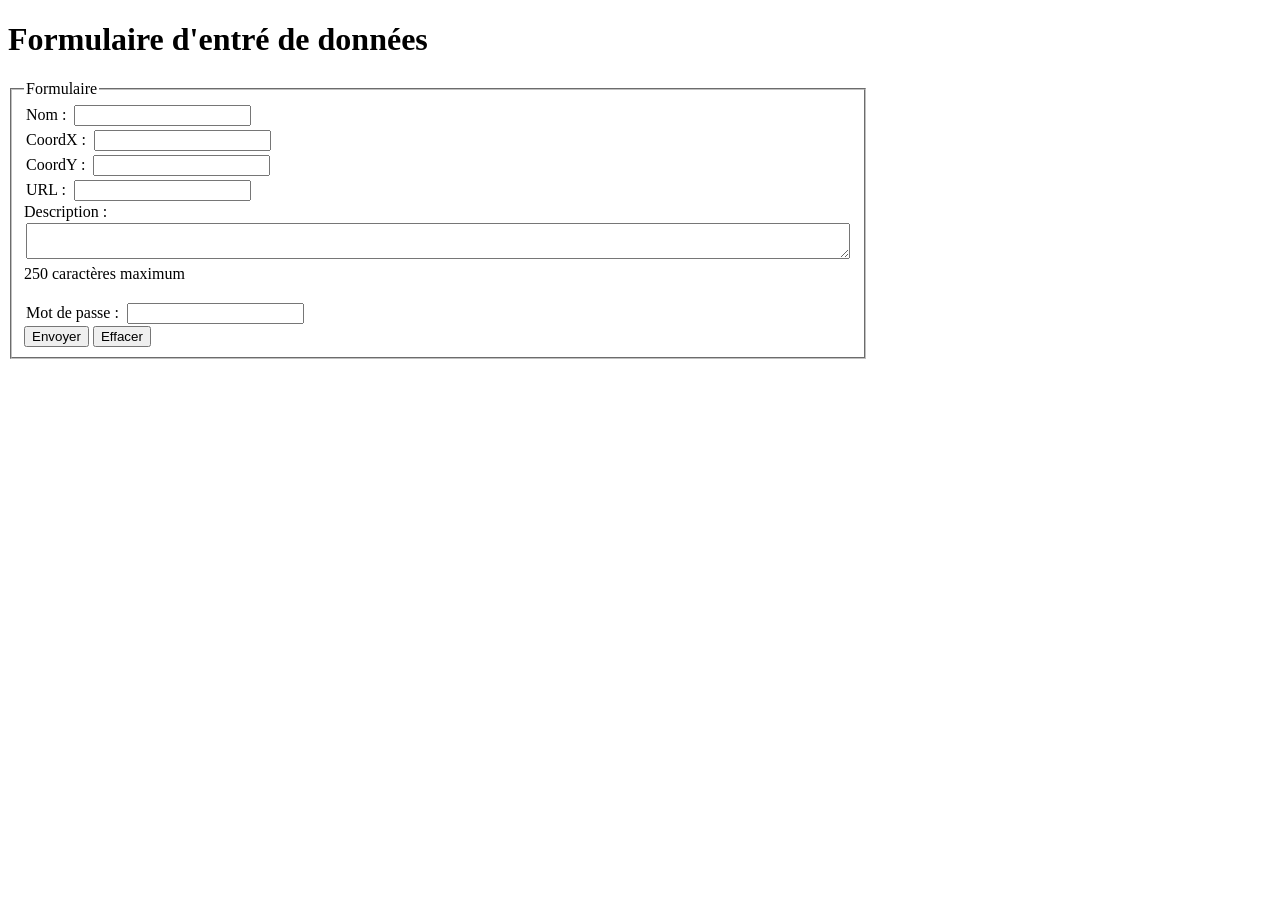
==== SiteWeb/formulaire/index.html @ 53e2a551 "Création du formulaire de données Création du formulaire pour entrer des données dans la bd MySQL." ====
<!DOCTYPE html>
<html lang = fr>
	<head> 
		<meta name="Author" content="Martin Couture" /> 
		<meta charset="utf-8" />  
	   <title>Formulaire d'entré de données de sites touristiques</title> 

	   <style>
	   .itemForm{
		   margin: 2px;
	   }

	   form{
		   width: 300px;
	   }
	   </style>
        
    <script>
		//Vérification des caractères
        function Verifmax(textarea, max)
        {
            if(textarea.value.length >= max)
            {
                alert("Pas plus de 250 caractères");
            }
            var boiteNBCaractere = document.getElementById('nbcaractere'); 
            boiteNBCaractere.innerHTML = "Il vous reste " + (250 - textarea.value.length) + " caractères"
        }
        </script>
	</head> 
		
	<body>

		<h1 id="titre">Formulaire d'entré de données</h1>
		
		<!--Formulaire-->
		<form method="post" action="ajout.php" accept-charset="UTF-8" id="fPost">
		<fieldset>
		 <legend>Formulaire</legend>
		  <label class="itemForm" for="LabelNom">Nom :</label>
		  <input class="itemForm" Name="fnom" type="text" id="nom"><br>
		  <label class="itemForm" for="LabelNom">CoordX :</label>
		  <input class="itemForm" name="fcoordx" type="text" id="coordx"><br>
		  <label class="itemForm" for="LabelNom">CoordY :</label>
		  <input class="itemForm" name="fcoordy" type="text" id="coordy"><br>
		  <label class="itemForm" for="LabelNom">URL :</label>
		  <input class="itemForm" name="furl" type="text" id="url"><br>
		  
		  <label for="LabelSuggestion">Description :</label><br>
		   <textarea class="itemForm" id="info" name="finfo" cols="100" rows="2" onkeyup="Verifmax(this,250)" onkeydown="Verifmax(this,250)"></textarea>
            <br><div id="nbcaractere">250 caractères maximum</div><br>
		   <label class="itemForm" for="LabelNom">Mot de passe :</label>
		   <input class="itemForm" type="password" id="motpasse" name="fmotpasse">
		   <br>
		 <input type="submit" value="Envoyer" />
		 <input type="reset" value="Effacer" />
		</fieldset>

		</form>

	</body>
	
</html>
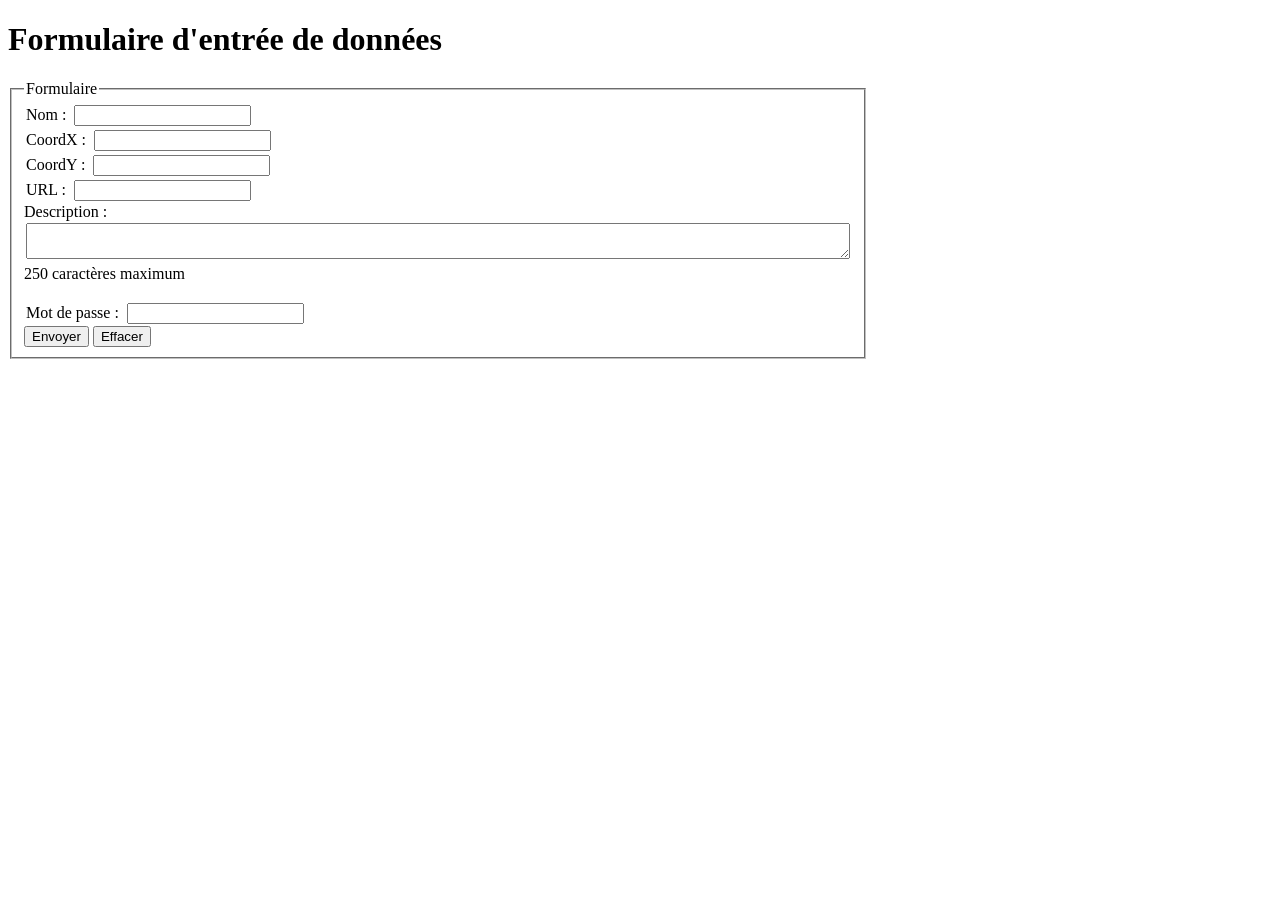
==== commit fe0c67ca: "Formulaire PHP d'ajout Création du formulaire pour l'ajout de données dans la table MySQL." ====
--- a/SiteWeb/formulaire/index.html
+++ b/SiteWeb/formulaire/index.html
@@ -3,7 +3,7 @@
 	<head> 
 		<meta name="Author" content="Martin Couture" /> 
 		<meta charset="utf-8" />  
-	   <title>Formulaire d'entré de données de sites touristiques</title> 
+	   <title>Formulaire d'entrée de données de sites touristiques</title> 
 
 	   <style>
 	   .itemForm{
@@ -31,7 +31,7 @@
 		
 	<body>
 
-		<h1 id="titre">Formulaire d'entré de données</h1>
+		<h1 id="titre">Formulaire d'entrée de données</h1>
 		
 		<!--Formulaire-->
 		<form method="post" action="ajout.php" accept-charset="UTF-8" id="fPost">
